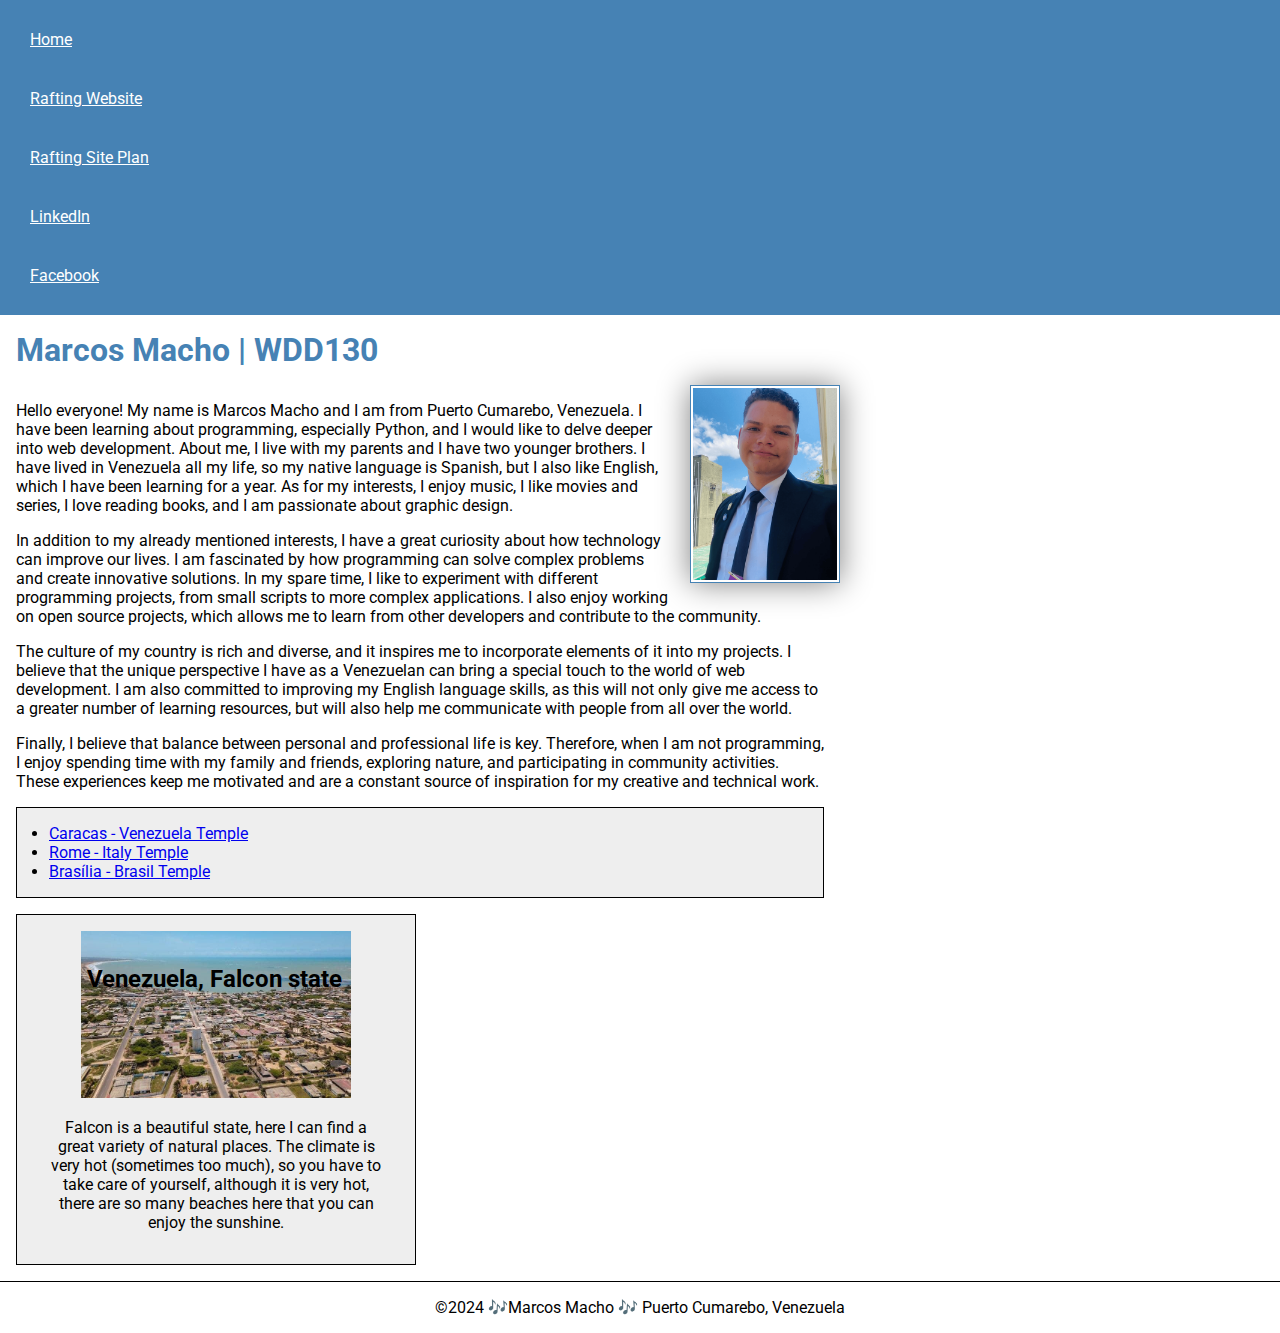
==== index.html @ 6253a5c1 "update" ====
<!DOCTYPE html>
<html lang="en-US">
  <head>
    <meta charset="UTF-8">
    <meta name="viewport" content="width=device-width, initial-scale=1.0" />
    <meta
      name="description"
      content="Marcos Macho | WDD130 - This Website was created for the purpose to learn about web development, but also you can find more information about me, like the things I like."
    />
    <meta name="author" content="Marcos Macho" />
    <link rel="stylesheet" href="styles/style.css" />
    <title>Marcos Macho | WDD 130</title>
  </head>
  <body>
    <header>
      <nav>
        <a href="#">Home</a>
        <a href="wwr/">Rafting Website</a>
        <a href="wwr/site-plan-rafting.html">Rafting Site Plan</a>
        <a href="https://linkedin.com">LinkedIn</a>
        <a href="https://facebook.com">Facebook</a>
      </nav>
    </header>
    <main>
      <h1>Marcos Macho | WDD130</h1>
      <img
        src="images/profile.png"
        alt="Hello! My name is Marcos Macho"
        width="200"
      />
      <p>
        Hello everyone! My name is Marcos Macho and I am from Puerto Cumarebo, Venezuela. 
        I have been learning about programming, especially Python, and I would like to delve deeper into web development. About me, I live with my parents and I have two younger brothers. 
        I have lived in Venezuela all my life, so my native language is Spanish, but I also like English, which I have been learning for a year. As for my interests, I enjoy music, I like movies and series, I love reading books, and I am passionate about graphic design.
        <p>In addition to my already mentioned interests, I have a great curiosity about how technology can improve our lives.
        I am fascinated by how programming can solve complex problems and create innovative solutions. In my spare time, I like to experiment with different programming projects, from small scripts to more complex applications. 
        I also enjoy working on open source projects, which allows me to learn from other developers and contribute to the community.</p>
        <p>The culture of my country is rich and diverse, and it inspires me to incorporate elements of it into my projects. 
        I believe that the unique perspective I have as a Venezuelan can bring a special touch to the world of web development. 
        I am also committed to improving my English language skills, as this will not only give me access to a greater number of learning resources, but will also help me communicate with people from all over the world.</p>
        <p>Finally, I believe that balance between personal and professional life is key. Therefore, when I am not programming, I enjoy spending time with my family and friends, exploring nature, and participating in community activities. 
        These experiences keep me motivated and are a constant source of inspiration for my creative and technical work.</p>
      <!-- List of my favorites temples -->
        <ul class="box indent">
          <li>
            <a
              href="https://www.churchofjesuschrist.org/temples/details/caracas-venezuela-temple?lang=eng"
              target="_blank"
              >Caracas - Venezuela Temple</a
            >
          </li>
          <li>
            <a
              href="https://www.churchofjesuschrist.org/temples/details/rome-italy-temple?lang=eng"
              target="_blank"
              >Rome - Italy Temple</a
            >
          </li>
          <li>
            <a
              href="https://www.churchofjesuschrist.org/temples/details/brasilia-brazil-temple?lang=eng"
              target="_blank"
              >Brasília - Brasil Temple</a
            >
          </li>
        </ul>
    </main>

    <aside class="box">
      <h2>Venezuela, Falcon state</h2>
      <img src="images/puntofijo.jpeg" alt="Punto Fijo City" />
      <p>
        Falcon is a beautiful state, here I can find a great variety of natural
        places. The climate is very hot (sometimes too much), so you have to
        take care of yourself, although it is very hot, there are so many
        beaches here that you can enjoy the sunshine.
      </p>
    </aside>

    <footer>
      <p>©2024 🎶Marcos Macho 🎶 Puerto Cumarebo, Venezuela</p>
    </footer>
  </body>
  <!-- last update = 14/03/2024 -->
</html>
---- styles/style.css ----
@import url('https://fonts.googleapis.com/css2?family=Roboto:ital,wght@0,400;0,500;0,700;1,400&display=swap');

* {
  margin: 0;
  padding: 0;
  box-sizing: border-box;
}

main {
  max-width: 840px;
}

body {
  font-size: 16px;
  font-family: "Roboto", Arial, sans-serif;
}

h1 {
  padding: 1rem;
}

nav {
  background-color: steelblue;
  padding: 10px;
}

nav a {
  color: white;
  display: block;
  padding: 20px;
}

h1 {
  color: steelblue;
}

main img {
  width: 150px;
  height: auto;
  border: 1px solid steelblue;
  padding: 2px;
  box-shadow: 0 0 30px gray;
  float: right;
  margin: 0 0 1rem 1rem;
}

p {
  margin: 1rem;
  padding: 0;
}

aside {
  width: 20rem;
  text-align: center;
  position: relative;
}

aside img {
  width: 270px;
  height: auto;
}

aside h2 {
  position: absolute;
  top: 50px;
  left: 70px;
}

footer {
  margin-top: 15px;
  border-top: 1px solid #000;
  text-align: center;
}

/* Class Selectors */
.box {
  margin: 1rem;
  border: 1px solid rgba(0, 0, 0, 1);
  padding: 1rem;
  background-color: #eee;
  color: #000;
}

aside {
  width: 25em;
  text-align: center;
}

.indent {
  padding-left: 2rem;
}
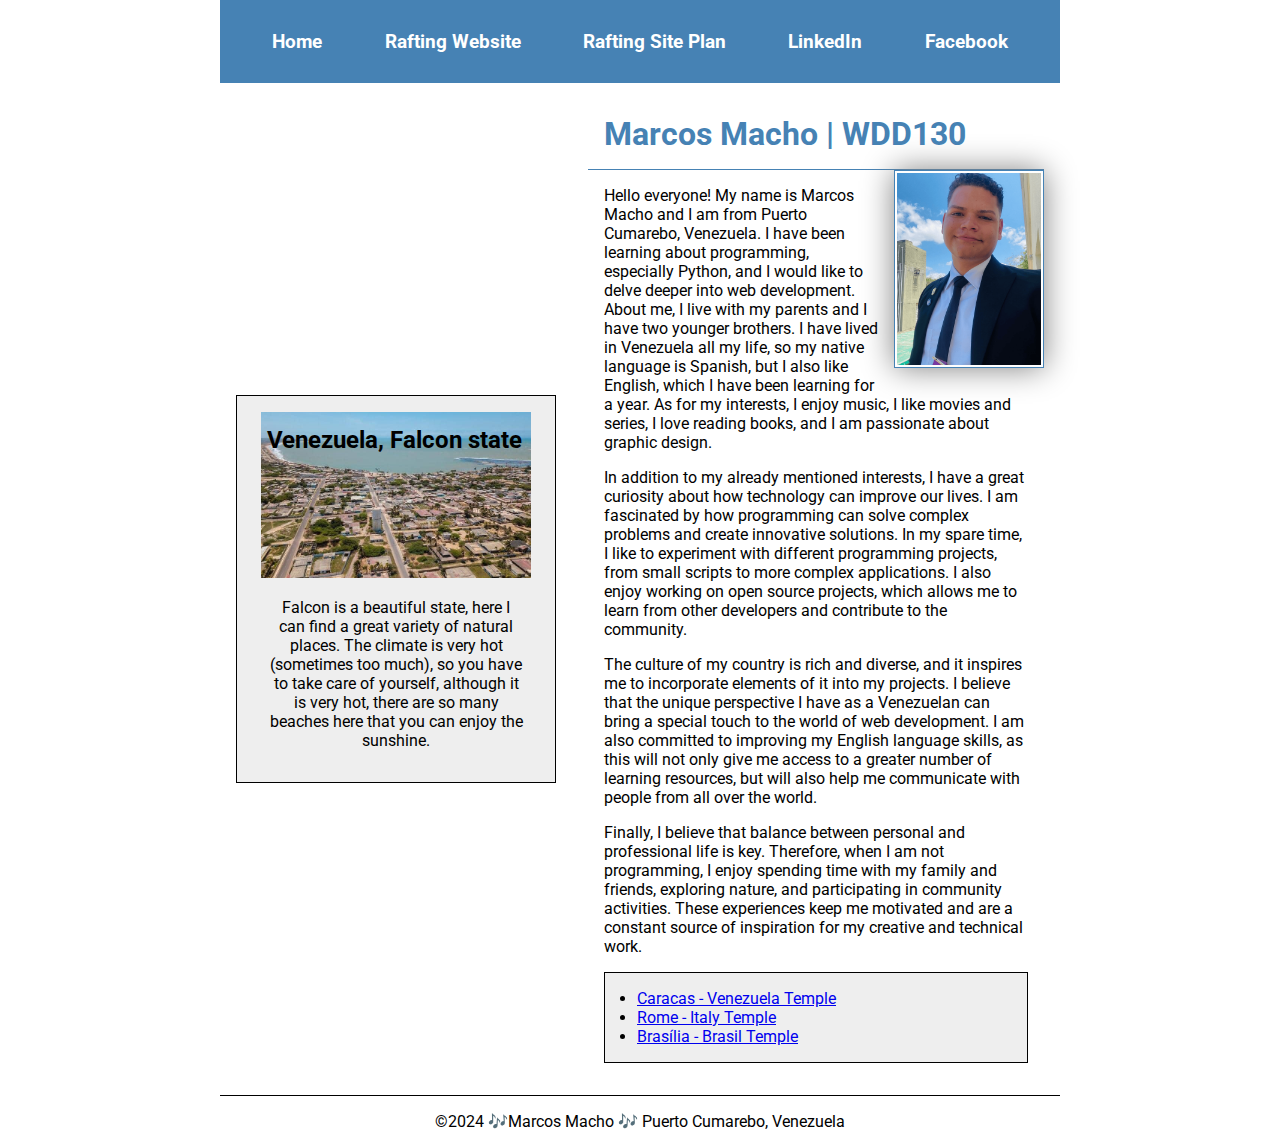
==== commit 54902ca4: "Using CSS Flex and Grid on the Course Home Page Overview" ====
--- a/index.html
+++ b/index.html
@@ -1,7 +1,7 @@
 <!DOCTYPE html>
 <html lang="en-US">
   <head>
-    <meta charset="UTF-8">
+    <meta charset="UTF-8" />
     <meta name="viewport" content="width=device-width, initial-scale=1.0" />
     <meta
       name="description"
@@ -21,26 +21,51 @@
         <a href="https://facebook.com">Facebook</a>
       </nav>
     </header>
-    <main>
-      <h1>Marcos Macho | WDD130</h1>
-      <img
-        src="images/profile.png"
-        alt="Hello! My name is Marcos Macho"
-        width="200"
-      />
-      <p>
-        Hello everyone! My name is Marcos Macho and I am from Puerto Cumarebo, Venezuela. 
-        I have been learning about programming, especially Python, and I would like to delve deeper into web development. About me, I live with my parents and I have two younger brothers. 
-        I have lived in Venezuela all my life, so my native language is Spanish, but I also like English, which I have been learning for a year. As for my interests, I enjoy music, I like movies and series, I love reading books, and I am passionate about graphic design.
-        <p>In addition to my already mentioned interests, I have a great curiosity about how technology can improve our lives.
-        I am fascinated by how programming can solve complex problems and create innovative solutions. In my spare time, I like to experiment with different programming projects, from small scripts to more complex applications. 
-        I also enjoy working on open source projects, which allows me to learn from other developers and contribute to the community.</p>
-        <p>The culture of my country is rich and diverse, and it inspires me to incorporate elements of it into my projects. 
-        I believe that the unique perspective I have as a Venezuelan can bring a special touch to the world of web development. 
-        I am also committed to improving my English language skills, as this will not only give me access to a greater number of learning resources, but will also help me communicate with people from all over the world.</p>
-        <p>Finally, I believe that balance between personal and professional life is key. Therefore, when I am not programming, I enjoy spending time with my family and friends, exploring nature, and participating in community activities. 
-        These experiences keep me motivated and are a constant source of inspiration for my creative and technical work.</p>
-      <!-- List of my favorites temples -->
+    <div class="grid">
+      <main>
+        <h1>Marcos Macho | WDD130</h1>
+        <img
+          src="images/profile.png"
+          alt="Hello! My name is Marcos Macho"
+          width="200"
+        />
+        <p>
+          Hello everyone! My name is Marcos Macho and I am from Puerto Cumarebo,
+          Venezuela. I have been learning about programming, especially Python,
+          and I would like to delve deeper into web development. About me, I
+          live with my parents and I have two younger brothers. I have lived in
+          Venezuela all my life, so my native language is Spanish, but I also
+          like English, which I have been learning for a year. As for my
+          interests, I enjoy music, I like movies and series, I love reading
+          books, and I am passionate about graphic design.
+        </p>
+
+        <p>
+          In addition to my already mentioned interests, I have a great
+          curiosity about how technology can improve our lives. I am fascinated
+          by how programming can solve complex problems and create innovative
+          solutions. In my spare time, I like to experiment with different
+          programming projects, from small scripts to more complex applications.
+          I also enjoy working on open source projects, which allows me to learn
+          from other developers and contribute to the community.
+        </p>
+        <p>
+          The culture of my country is rich and diverse, and it inspires me to
+          incorporate elements of it into my projects. I believe that the unique
+          perspective I have as a Venezuelan can bring a special touch to the
+          world of web development. I am also committed to improving my English
+          language skills, as this will not only give me access to a greater
+          number of learning resources, but will also help me communicate with
+          people from all over the world.
+        </p>
+        <p>
+          Finally, I believe that balance between personal and professional life
+          is key. Therefore, when I am not programming, I enjoy spending time
+          with my family and friends, exploring nature, and participating in
+          community activities. These experiences keep me motivated and are a
+          constant source of inspiration for my creative and technical work.
+        </p>
+        <!-- List of my favorites temples -->
         <ul class="box indent">
           <li>
             <a
@@ -64,19 +89,20 @@
             >
           </li>
         </ul>
-    </main>
+      </main>
 
-    <aside class="box">
-      <h2>Venezuela, Falcon state</h2>
-      <img src="images/puntofijo.jpeg" alt="Punto Fijo City" />
-      <p>
-        Falcon is a beautiful state, here I can find a great variety of natural
-        places. The climate is very hot (sometimes too much), so you have to
-        take care of yourself, although it is very hot, there are so many
-        beaches here that you can enjoy the sunshine.
-      </p>
-    </aside>
-
+      <aside class="box">
+        <h2>Venezuela, Falcon state</h2>
+        <img src="images/puntofijo.jpeg" alt="Punto Fijo City" />
+        <p>
+          Falcon is a beautiful state, here I can find a great variety of
+          natural places. The climate is very hot (sometimes too much), so you
+          have to take care of yourself, although it is very hot, there are so
+          many beaches here that you can enjoy the sunshine.
+        </p>
+      </aside>
+    </div>
+    
     <footer>
       <p>©2024 🎶Marcos Macho 🎶 Puerto Cumarebo, Venezuela</p>
     </footer>
--- a/styles/style.css
+++ b/styles/style.css
@@ -6,8 +6,10 @@
   box-sizing: border-box;
 }
 
-main {
+header,
+footer {
   max-width: 840px;
+  margin: 0 auto;
 }
 
 body {
@@ -17,11 +19,24 @@
 
 h1 {
   padding: 1rem;
+  border-bottom: 1px solid steelblue;
 }
 
 nav {
   background-color: steelblue;
   padding: 10px;
+  display: flex;
+  justify-content: space-evenly;
+  align-items: center;
+}
+
+nav a {
+  display: block;
+  padding: 0.5rem;
+  text-decoration: none;
+  font-size: 1.2rem;
+  font-weight: 700;
+  color: #fff;
 }
 
 nav a {
@@ -62,12 +77,11 @@
 
 aside h2 {
   position: absolute;
-  top: 50px;
-  left: 70px;
+  top: 30px;
+  left: 30px;
 }
 
 footer {
-  margin-top: 15px;
   border-top: 1px solid #000;
   text-align: center;
 }
@@ -88,4 +102,29 @@
 
 .indent {
   padding-left: 2rem;
-}+}
+
+/*.grid */
+header,
+.grid,
+footer {
+  max-width: 840px;
+  margin: 0 auto;
+}
+
+.grid {
+  display: grid;
+  align-items: center;
+}
+
+main {
+  grid-column: 2/3;
+  margin: 1rem;
+}
+
+aside {
+  width: 20rem;
+  position: relative;
+  grid-column: 1/2;
+  grid-row: 1/2;
+}
